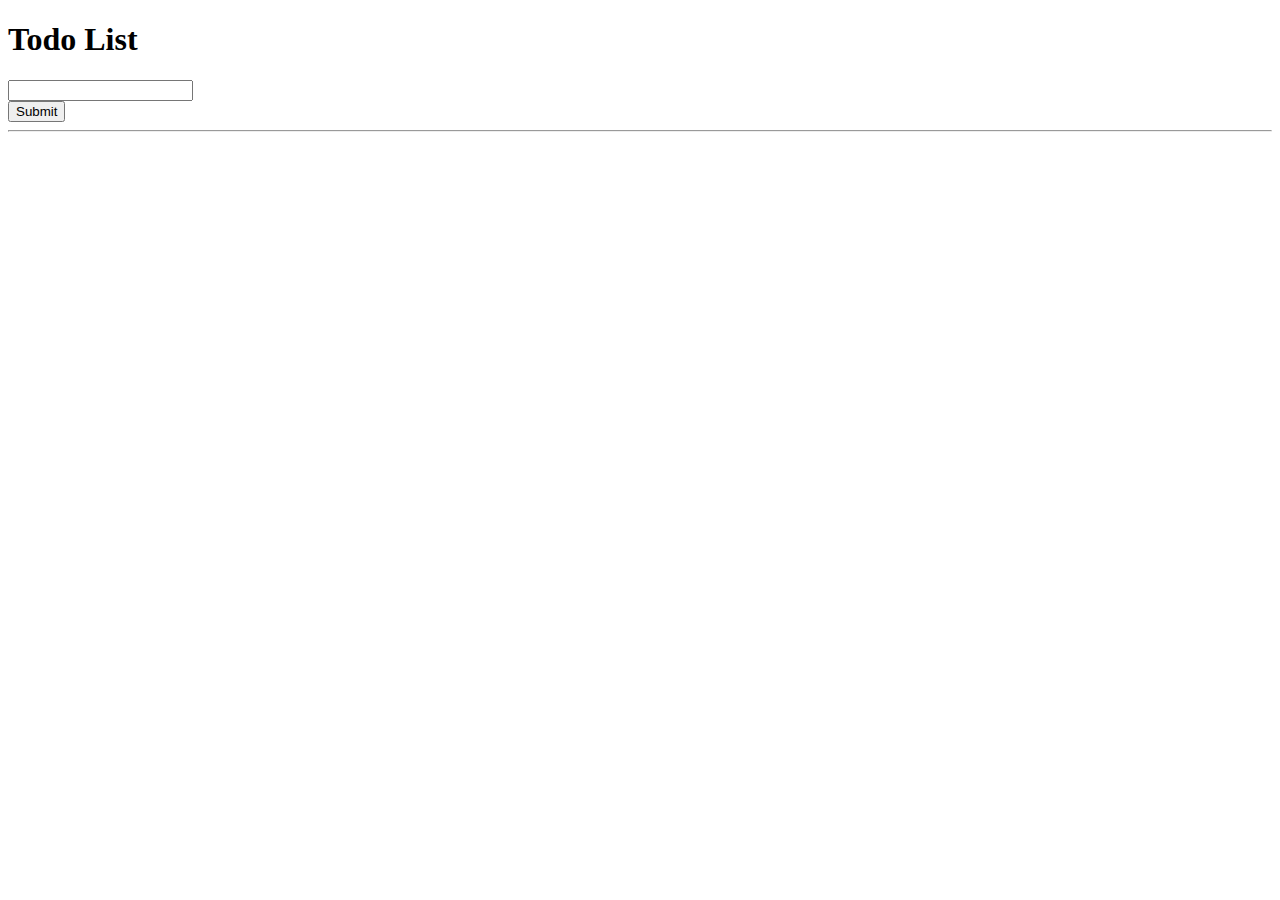
==== todo-list/src/main/webapp/index.html @ 9ee62e53 "add todo list as base for our project" ====
<!DOCTYPE html>
<html>
  <head>
    <meta charset="UTF-8">
    <title>Todo List</title>
    <link rel="stylesheet" href="style.css">
    <script src="script.js"></script>
  </head>
  <body onload="loadTasks()">
    <h1>Todo List</h1>

    <form method="POST" action="/new-task">
      <input type="text" name="title" />
      <br/>
      <button>Submit</button>
    </form>

    <hr/>

    <ul id="task-list"></ul>

  </body>
</html>
---- todo-list/src/main/webapp/style.css ----
#task-list {
  list-style-type: none;
}

.task {
  border: thin solid black;
  display: flex;
  margin: 10px;
  padding: 10px;
  width: 300px;
}

.task span {
  flex-grow: 1;
}
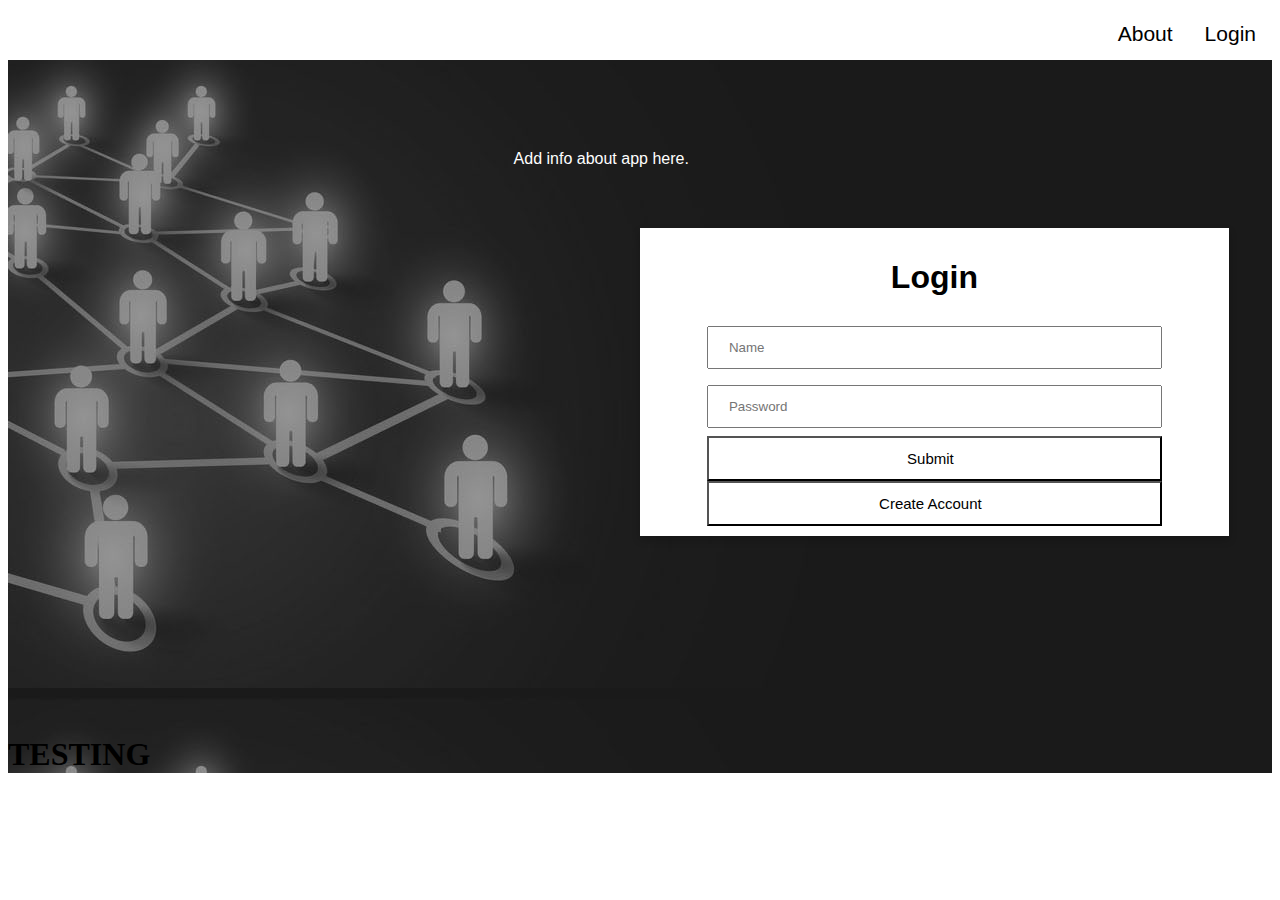
==== commit 1403e67f: "Adding html and css" ====
--- a/todo-list/src/main/webapp/index.html
+++ b/todo-list/src/main/webapp/index.html
@@ -2,22 +2,28 @@
 <html>
   <head>
     <meta charset="UTF-8">
-    <title>Todo List</title>
+    <title>Login</title>
     <link rel="stylesheet" href="style.css">
     <script src="script.js"></script>
   </head>
-  <body onload="loadTasks()">
-    <h1>Todo List</h1>
-
-    <form method="POST" action="/new-task">
-      <input type="text" name="title" />
-      <br/>
-      <button>Submit</button>
-    </form>
-
-    <hr/>
-
-    <ul id="task-list"></ul>
-
+  <body>
+    <div class="background">
+        <div class="topnav">      
+        <a class="active" href="#home">Login</a>
+        <a href="#news">About</a>
+        </div>
+        <div class="text">
+            Add info about app here.
+        </div>
+        <div class="card" >
+            <h1> Login </h1>
+            <input type="text" placeholder="Name" name="name-choice">
+            <input type="text" placeholder="Password" name="comment-choice">
+            <br>
+            <a href="/feed.html"> <button>Submit</button></a>
+            <button>Create Account</button> <br>
+        </div>
+        <h1>TESTING</h1>
+    </div>
   </body>
 </html>--- a/todo-list/src/main/webapp/style.css
+++ b/todo-list/src/main/webapp/style.css
@@ -1,15 +1,100 @@
-#task-list {
-  list-style-type: none;
+.background{
+  background-image: url("images/people.jpg");
 }
 
-.task {
-  border: thin solid black;
-  display: flex;
-  margin: 10px;
-  padding: 10px;
-  width: 300px;
+.topnav {
+  background-color: white;
+  overflow: hidden;
 }
 
-.task span {
-  flex-grow: 1;
-}+.topnav a {
+  color: black;
+  float: right;
+  text-align: center;
+  padding: 14px 16px;
+  font-family: "Gill Sans", sans-serif;
+  text-decoration: none;
+  font-size: 21px;
+}
+
+.topnav a:hover {
+  background-color: #413e3e;
+  color: black;
+}
+
+.topnav a.active {
+  background-color: white;
+  color: black;
+}
+
+.card {
+  margin-left: 50%;
+  margin-top: 60px;
+  box-shadow: 0 4px 8px 0 rgba(0, 0, 0, 0.2); 
+  padding: 10px;
+  font-family: "Gill Sans", sans-serif;
+  text-align: center;
+  background-color: white;
+  color: black;
+  width: 45%;
+  margin-bottom: 200px;
+}
+
+.text{
+  font-family: "Gill Sans", sans-serif;
+  margin-top: 90px;
+  color: white;
+  margin-left: 40%;
+
+}
+button {
+  background-color: white; 
+  color: black;
+  font-family: "Gill Sans", sans-serif;
+  padding: 12px 20px;
+  padding-left: 12px;
+  text-align: center;
+  text-decoration: none;
+  display: inline-block;
+  font-size: 15px;
+  width: 80%;
+}
+
+input[type=text] {
+  width: 80%;
+  padding: 12px 20px;
+  margin: 8px 0;
+  box-sizing: border-box;
+}
+
+.blackbackground{
+  background-color: black;
+}
+
+.sidenav {
+  position: fixed;
+  height: 100%; 
+  width: 200px; 
+  top: 0;
+  left: 0;
+
+}
+
+.sidenav a {
+  padding: 10px 8px 6px 16px;
+  text-decoration: none;
+  font-family: "Gill Sans", sans-serif;
+  font-size: 22px;
+  color: #818181;
+  display: block;
+}
+
+.sidenav a:hover {
+  color:yellow;
+}
+
+.feedbod{
+  padding-top: 40px;
+  padding-bottom: 400px;
+  margin-left: 250px;
+}
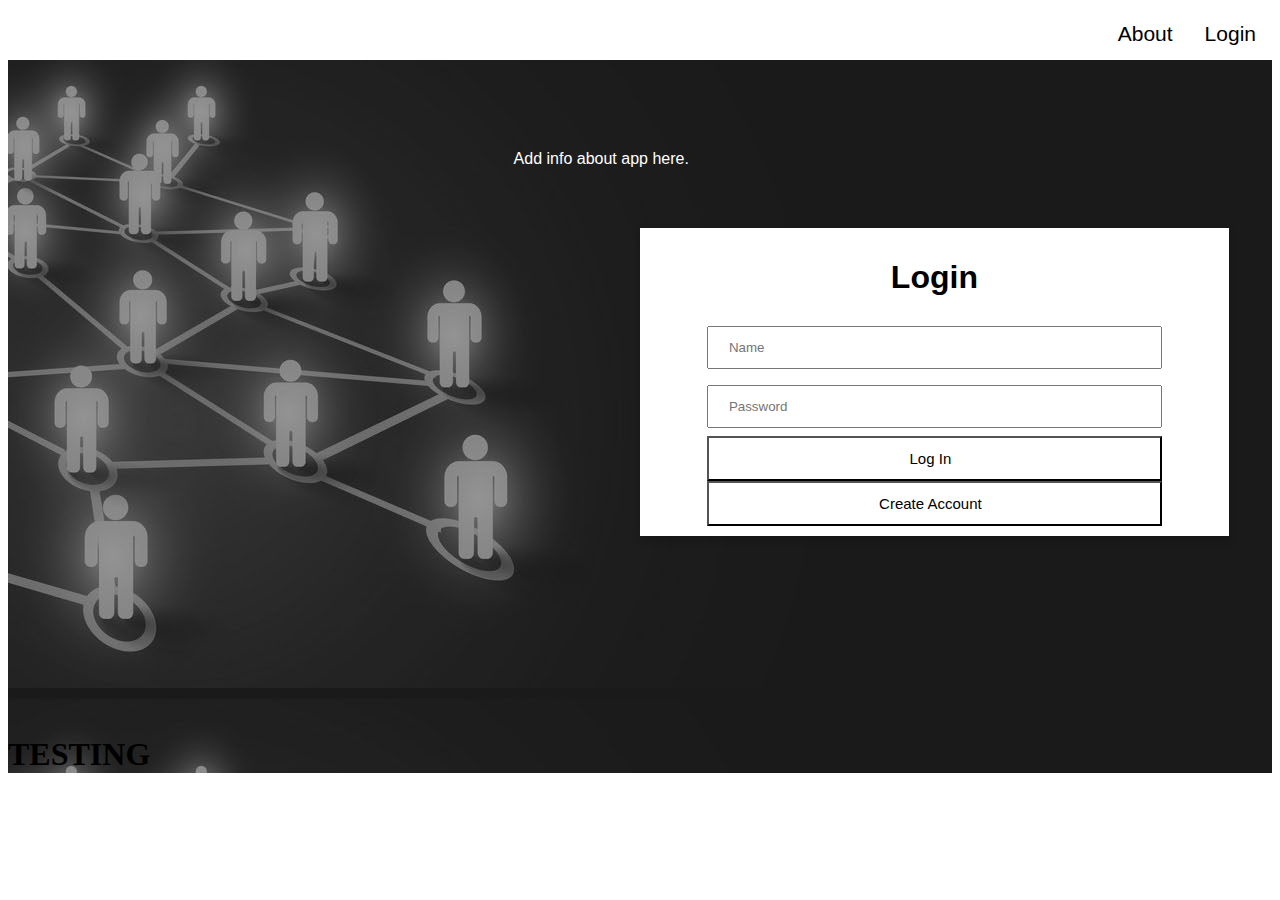
==== commit db2d84e8: "add auth server" ====
--- a/todo-list/src/main/webapp/index.html
+++ b/todo-list/src/main/webapp/index.html
@@ -20,7 +20,7 @@
             <input type="text" placeholder="Name" name="name-choice">
             <input type="text" placeholder="Password" name="comment-choice">
             <br>
-            <a href="/feed.html"> <button>Submit</button></a>
+            <a href="/auth"> <button>Log In</button></a>
             <button>Create Account</button> <br>
         </div>
         <h1>TESTING</h1>
--- a/todo-list/src/main/webapp/style.css
+++ b/todo-list/src/main/webapp/style.css
@@ -45,8 +45,16 @@
   margin-top: 90px;
   color: white;
   margin-left: 40%;
+}
 
+select{
+    width: 80%;
+    font-family: "Gill Sans", sans-serif;
+    padding: 12px 20px;
+    margin: 8px 0;
+    box-sizing: border-box;
 }
+
 button {
   background-color: white; 
   color: black;
@@ -98,3 +106,33 @@
   padding-bottom: 400px;
   margin-left: 250px;
 }
+
+
+#task-list {
+  list-style-type: none;
+  }
+
+.post {
+  margin-left: 20%;
+  margin-top: 60px;
+  box-shadow: 0 4px 8px 0 rgba(0, 0, 0, 0.2); 
+  padding: 10px;
+  font-family: "Gill Sans", sans-serif;
+  text-align: center;
+  background-color: white;
+  color: black;
+  width: 60%;
+  margin-bottom: 200px;
+}
+
+.task {
+  border: thin solid rgb(172, 78, 78);
+  display: flex;
+  margin: 10px;
+  padding: 10px;
+  width: 300px;
+}
+
+.task span {
+  flex-grow: 1;
+}